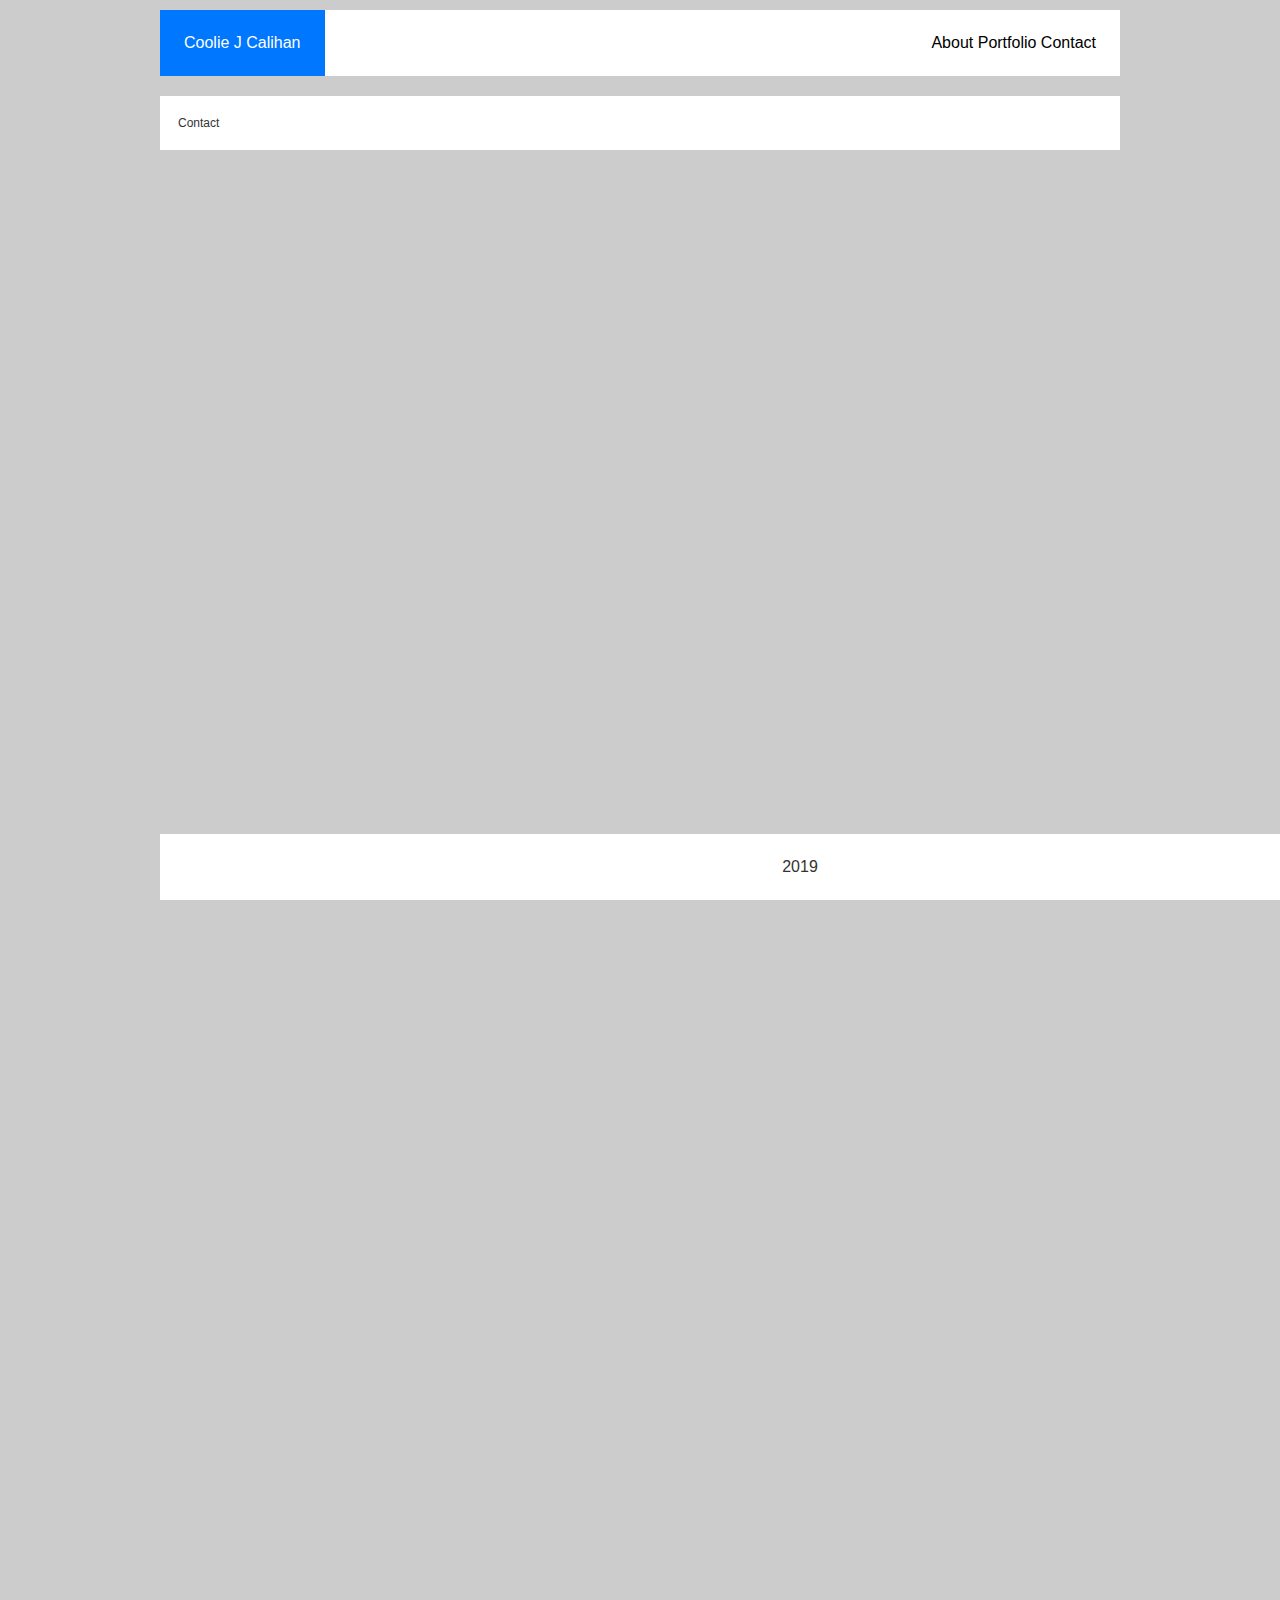
==== contact.html @ 3cfec4fb "first stab at a basic structure" ====
<!DOCTYPE html>
<html lang="en">
<head>
    <meta charset="UTF-8">
    <meta name="viewport" content="width=device-width, initial-scale=1.0">
    <meta http-equiv="X-UA-Compatible" content="ie=edge">
    <title>Coolie J Calihan</title>
    <!--External References-->
    <link rel="stylesheet" type="text/css" href="assets/css/style.css">
</head>
<body>
    <header>
        <div id="name">
            <a id="card" href="index.html">Coolie J Calihan</a>
        </div>
        <div id="nav">
            <a href="index.html">About</a>
            <a href="portfolio.html">Portfolio</a>
            <a href="contact.html">Contact</a>
        </div>
    </header>
    <div id="main">
        Contact
    </div>
    <footer>
        <div id="footer">
            2019
        </div>
    </footer>
</body>
</html>
---- assets/css/style.css ----
* {
    box-sizing: border-box;
}

a:link { color: black; }
a:visited { color: black; }
a:hover { color: gray; }
a:active { color: black; }
a { text-decoration: none; }

html {
    background-color: #cccccc;
    font-family: Arial, Helvetica, sans-serif;
}

body {
    width: 960px;
    height: 3000px;
    margin: 0 auto;
    margin-top: 10px;
    margin-bottom: 10px;
}

#name {
    background-color: #0077ff;
    font-size: 16px;
    padding: 1.5em;
    position: absolute;
}

#card {
    color: #ffffff;
}

#nav {
    background-color: #ffffff;
    color: #333333;
    text-align: right;
    font-size: 16px;
    padding: 1.5em;
    width: 100%;
}

#main {
    background-color: #ffffff;
    color: #333333;
    font-size: 12px;
    line-height: 1.5em;
    padding: 1.5em;
    margin-top: 20px;
    clear: both;
}

#footer {
    background-color: #ffffff;
    color: #333333;
    text-align: center;
    font-size: 16px;
    padding: 1.5em;
    margin-top: 20px;
    position: fixed;
    bottom: 0px;
    width: 100%;
}
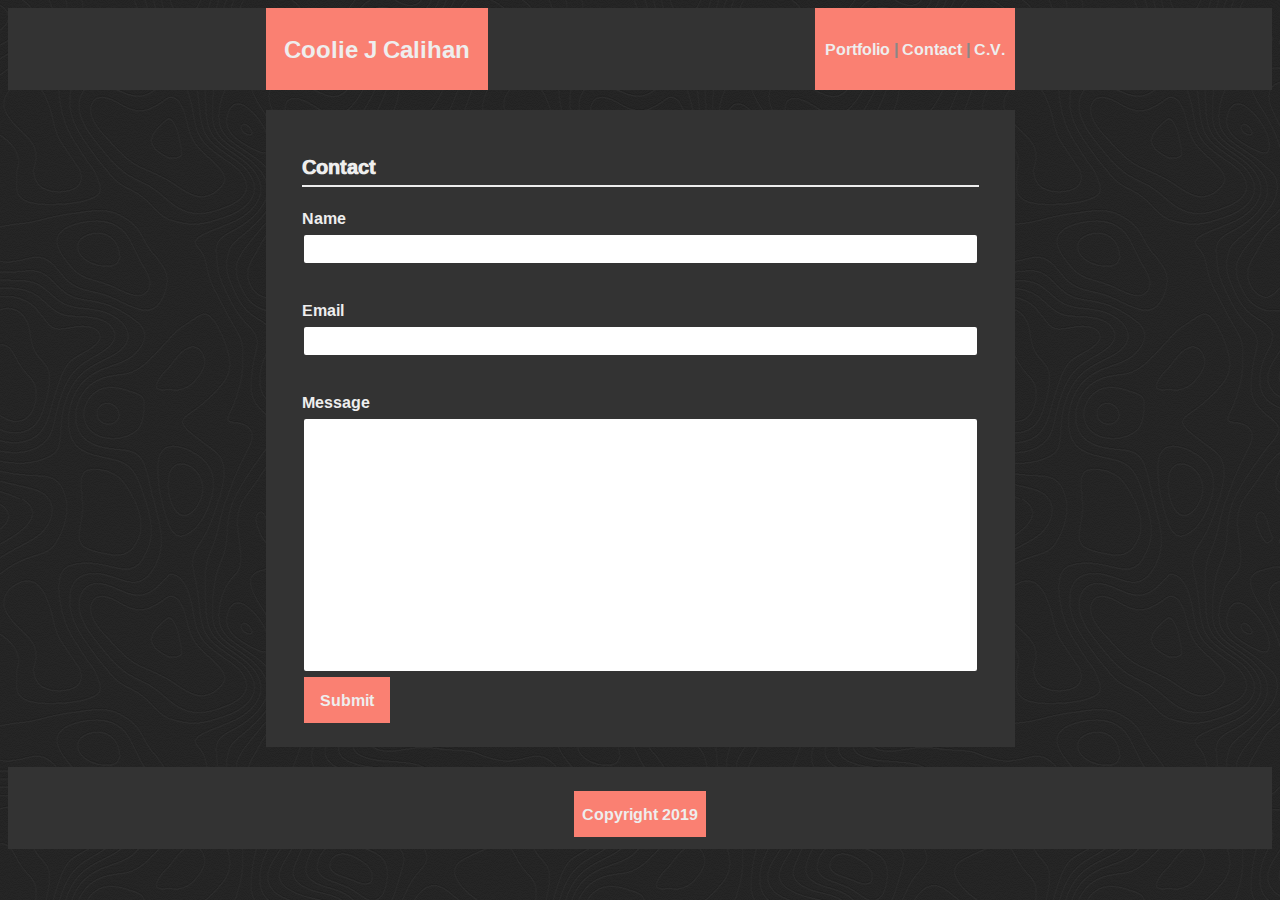
==== commit 75695727: "adding contact form, C.V. link, more CSS styling" ====
--- a/contact.html
+++ b/contact.html
@@ -6,26 +6,46 @@
     <meta http-equiv="X-UA-Compatible" content="ie=edge">
     <title>Coolie J Calihan</title>
     <!--External References-->
+    <link href="https://fonts.googleapis.com/css?family=Ramabhadra&display=swap" rel="stylesheet">
     <link rel="stylesheet" type="text/css" href="assets/css/style.css">
 </head>
 <body>
-    <header>
-        <div id="name">
-            <a id="card" href="index.html">Coolie J Calihan</a>
+    <section class="container">
+        <header>
+            <div id="nameCard">
+                <a href="index.html">Coolie J Calihan</a>
+            </div>
+            <nav>
+                <p> <a href="portfolio.html">Portfolio</a> | <a href="contact.html">Contact</a> | <a href="assets/docs/Coolie Calihan - Cirriculum Vitae.pdf" target="_blank">C.V.</a></p>
+            </nav>
+        </header>
+    </section>
+
+    <section class="content">
+        <span><h2 class="sectionTitle">Contact</h2></span>
+        <div>
+            <form action="/action_page.php" method="get">
+                Name
+                <br>
+                <input class="singleLineInput" type="text" name="name">
+                <br><br>
+                Email
+                <br>
+                <input class="singleLineInput" type="text" name="email">
+                <br><br>
+                Message
+                <br>
+                <input id="messageInput" type="text" name="message">
+                <br>
+                <input type="submit" value="Submit">
+            </form>
         </div>
-        <div id="nav">
-            <a href="index.html">About</a>
-            <a href="portfolio.html">Portfolio</a>
-            <a href="contact.html">Contact</a>
-        </div>
-    </header>
-    <div id="main">
-        Contact
-    </div>
-    <footer>
-        <div id="footer">
-            2019
-        </div>
-    </footer>
+    </section>
+
+    <section class="container">
+        <footer>
+            <p id="copy">Copyright 2019</p>
+        </footer>
+    </section>
 </body>
 </html>--- a/assets/css/style.css
+++ b/assets/css/style.css
@@ -1,64 +1,149 @@
+/* globals */
+
 * {
     box-sizing: border-box;
+    font-family: 'Ramabhadra', sans-serif;
 }
 
-a:link { color: black; }
-a:visited { color: black; }
-a:hover { color: gray; }
-a:active { color: black; }
-a { text-decoration: none; }
+/* elements */
 
-html {
-    background-color: #cccccc;
-    font-family: Arial, Helvetica, sans-serif;
+body {    
+    background-color: #eee;
+    background-image: url(cartographer.png);
 }
 
-body {
-    width: 960px;
-    height: 3000px;
+header, footer {
+    max-width: 749px;
+    height: 82px;
     margin: 0 auto;
-    margin-top: 10px;
-    margin-bottom: 10px;
+    text-align: center;
+    position: relative;
+    background-color: #333;
 }
 
-#name {
-    background-color: #0077ff;
+nav {
+    color: #888;
+    background-color: salmon;
     font-size: 16px;
-    padding: 1.5em;
+    padding: 10px;
+    position: absolute;
+    right: 0;
+}
+
+form {
+    color: #eee;
+    position: relative;
+    margin-left: 16px;
+    margin-right: 16px;
+}
+
+input[type=text] {
+    border: 2px solid #333;
+    border-radius: 4px;
+}
+
+input[type=button], input[type=submit], input[type=reset] {
+    background-color: salmon;
+    border: none;
+    color: #eee;
+    font-size: 16px;
+    padding: 8px 16px;
+    text-decoration: none;
+    margin: 4px 2px;
+    cursor: pointer;
+}
+
+h2 {
+    font-size: 20px;
+}
+
+/* classes */
+
+.container {
+    width: 100%;
+    height: 82px;
+    background-color: #333;
+    position: relative;
+}
+
+.content {
+    max-width: 749px;
+    background-color: #333;
+    color: #eee;
+    padding: 20px;
+    margin: 20px auto;
+    position: relative;
+}
+
+.imageCard {
+    margin: 1em;
+    display: inline-block;
+}
+
+.sectionTitle {
+    margin-left: 16px;
+    margin-right: 16px;
+    border-bottom: 2px solid #eee;
+}
+
+.sectionText {
+    margin-left: 16px;
+    margin-right: 16px;
+    font-size: 14px;
+}
+
+.singleLineInput {
+    width: 100%;
+}
+
+
+/* pseudo classes */
+a:any-link {
+    text-decoration: none;
+    color: #eee;
+}
+
+a:hover {
+    color: orangered;
+    transition: 300ms;
+}
+
+a:active {
+    color: red;
+}
+
+input[type=text]:focus {
+    border: 3px solid salmon;
+    border-radius: 4px;
+  }
+
+/* ids */
+
+#nameCard {
+    background-color: salmon;
+    color: #eee;
+    font-size: 24px;
+    padding: 18px;
     position: absolute;
 }
 
-#card {
-    color: #ffffff;
+#copy {
+    background-color: salmon;
+    color: #eee;
+    font-size: 16px;
+    padding: 8px;
+    margin-top: 24px;
+    display: inline-block;
 }
 
-#nav {
-    background-color: #ffffff;
-    color: #333333;
-    text-align: right;
-    font-size: 16px;
-    padding: 1.5em;
-    width: 100%;
+#headshot {
+    float: left;
+    width: 180px;
+    margin-left: 16px;
+    margin-right: 16px;
 }
 
-#main {
-    background-color: #ffffff;
-    color: #333333;
-    font-size: 12px;
-    line-height: 1.5em;
-    padding: 1.5em;
-    margin-top: 20px;
-    clear: both;
+#messageInput {
+    width: 100%;
+    height: 256px;
 }
-
-#footer {
-    background-color: #ffffff;
-    color: #333333;
-    text-align: center;
-    font-size: 16px;
-    padding: 1.5em;
-    margin-top: 20px;
-    position: fixed;
-    bottom: 0px;
-    width: 100%;
-}